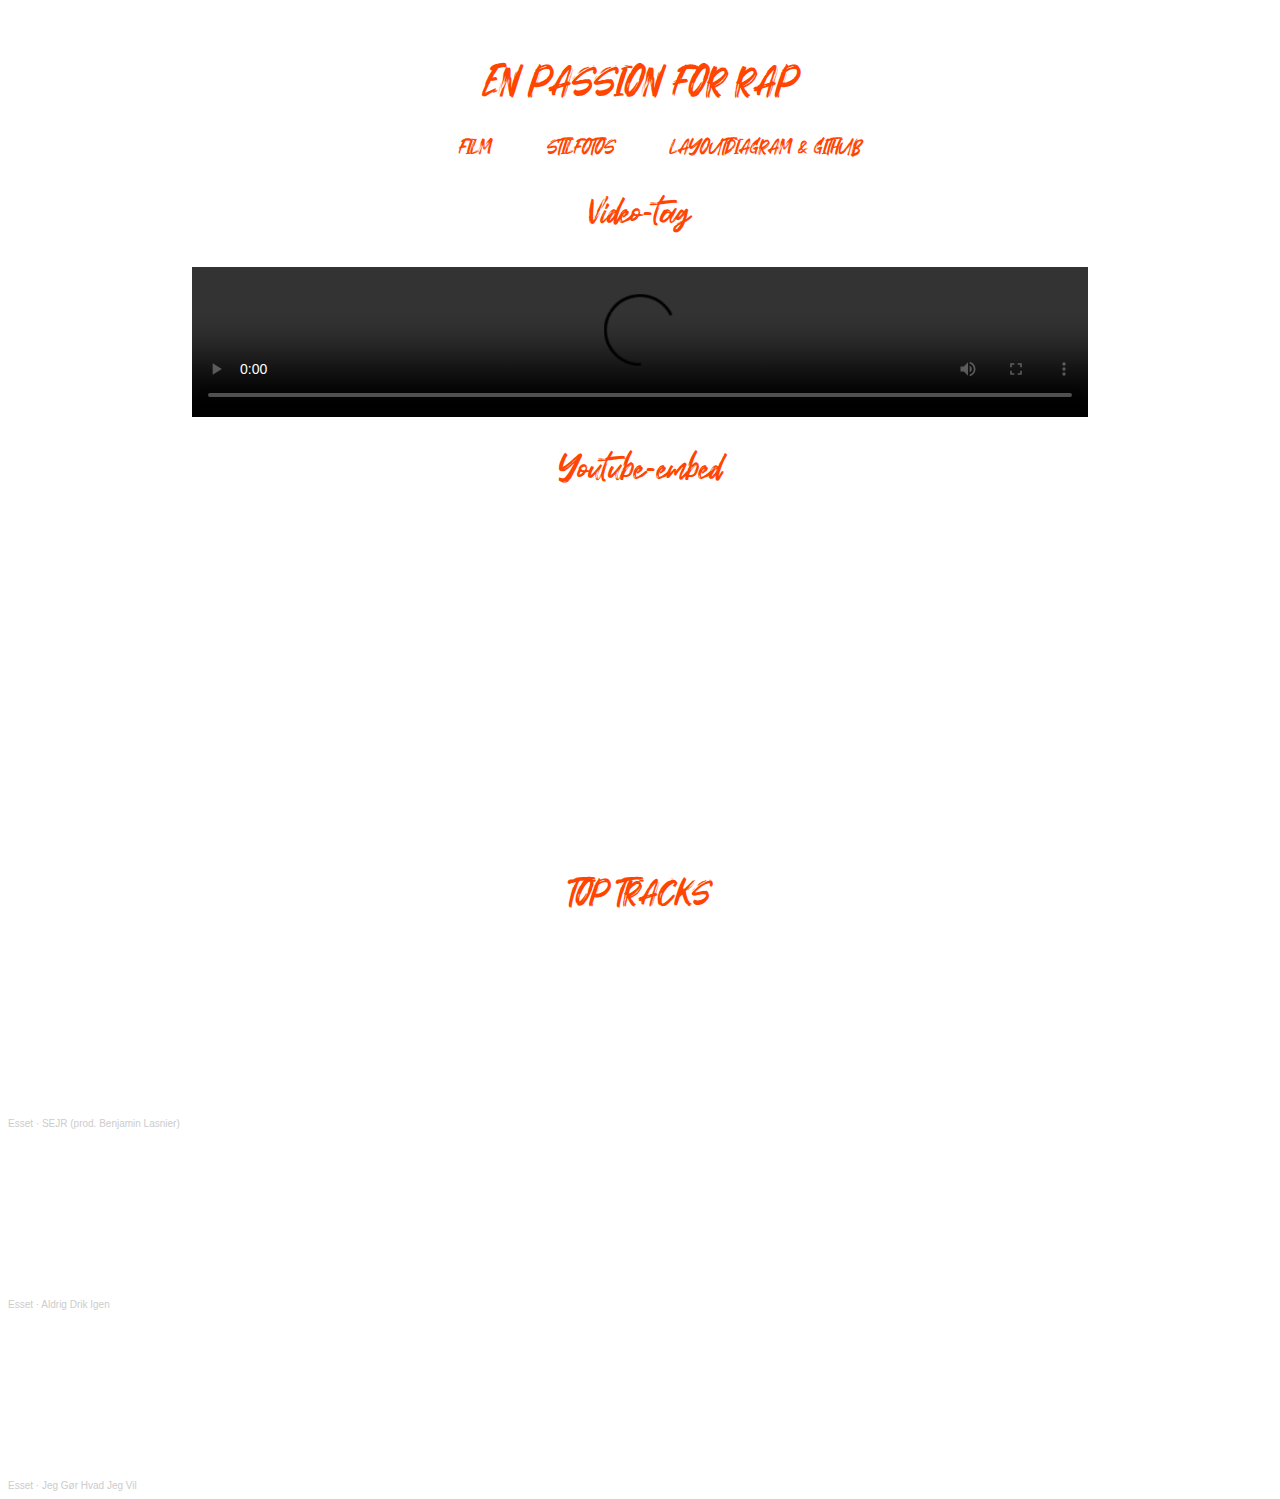
==== index.html @ 43b93cd0 "first commit" ====
<!DOCTYPE html>
<html lang="en">
<head>
    <meta charset="UTF-8">
    <meta name="viewport" content="width=device-width, initial-scale=1.0">
    <link rel="stylesheet" href="style.css">

    <title>Passion</title>
</head>

<header>
    <h1>EN PASSION FOR RAP</h1>
    <nav>
        <ul>
            <li><a href="index.html">FILM</a></li>
            <li><a href="stilfotos.html">STILFOTOS</a></li>
            <li><a href="layoutdiagram.html">LAYOUTDIAGRAM & GITHUB</a></li>
        </ul>
    </nav>
</header>
<body>
    <h3>Video-tag</h3>
    <video controls src="passion_rap.mp4"></video>
    <h3>Youtube-embed</h3> 
    <iframe width="560" height="315" src="https://www.youtube.com/embed/m0MWDJsSqj4" title="YouTube video player" frameborder="0" allow="accelerometer; autoplay; clipboard-write; encrypted-media; gyroscope; picture-in-picture" allowfullscreen></iframe>
    <h3>TOP TRACKS</h3>
    <iframe width="100%" height="166" scrolling="no" frameborder="no" allow="autoplay" src="https://w.soundcloud.com/player/?url=https%3A//api.soundcloud.com/tracks/975814360&color=%23ff5500&auto_play=false&hide_related=false&show_comments=true&show_user=true&show_reposts=false&show_teaser=true"></iframe>
    <div style="font-size: 10px; color: #cccccc;line-break: anywhere;word-break: normal;overflow: hidden;white-space: nowrap;text-overflow: ellipsis; font-family: Interstate,Lucida Grande,Lucida Sans Unicode,Lucida Sans,Garuda,Verdana,Tahoma,sans-serif;font-weight: 100;"><a href="https://soundcloud.com/esset_musik" title="Esset" target="_blank" style="color: #cccccc; text-decoration: none;">Esset</a> · <a href="https://soundcloud.com/esset_musik/sejr" title="SEJR (prod. Benjamin Lasnier)" target="_blank" style="color: #cccccc; text-decoration: none;">SEJR (prod. Benjamin Lasnier)</a></div>
    <iframe width="100%" height="166" scrolling="no" frameborder="no" allow="autoplay" src="https://w.soundcloud.com/player/?url=https%3A//api.soundcloud.com/tracks/921576295&color=%23ff5500&auto_play=false&hide_related=false&show_comments=true&show_user=true&show_reposts=false&show_teaser=true"></iframe>
    <div style="font-size: 10px; color: #cccccc;line-break: anywhere;word-break: normal;overflow: hidden;white-space: nowrap;text-overflow: ellipsis; font-family: Interstate,Lucida Grande,Lucida Sans Unicode,Lucida Sans,Garuda,Verdana,Tahoma,sans-serif;font-weight: 100;"><a href="https://soundcloud.com/esset_musik" title="Esset" target="_blank" style="color: #cccccc; text-decoration: none;">Esset</a> · <a href="https://soundcloud.com/esset_musik/esset-aldrig-drik-igen" title="Aldrig Drik Igen" target="_blank" style="color: #cccccc; text-decoration: none;">Aldrig Drik Igen</a></div>
<iframe width="100%" height="166" scrolling="no" frameborder="no" allow="autoplay" src="https://w.soundcloud.com/player/?url=https%3A//api.soundcloud.com/tracks/645303270&color=%23ff5500&auto_play=false&hide_related=false&show_comments=true&show_user=true&show_reposts=false&show_teaser=true"></iframe><div style="font-size: 10px; color: #cccccc;line-break: anywhere;word-break: normal;overflow: hidden;white-space: nowrap;text-overflow: ellipsis; font-family: Interstate,Lucida Grande,Lucida Sans Unicode,Lucida Sans,Garuda,Verdana,Tahoma,sans-serif;font-weight: 100;"><a href="https://soundcloud.com/esset_musik" title="Esset" target="_blank" style="color: #cccccc; text-decoration: none;">Esset</a> · <a href="https://soundcloud.com/esset_musik/esset-jeg-gor-hvad-jeg-vil" title="Jeg Gør Hvad Jeg Vil" target="_blank" style="color: #cccccc; text-decoration: none;">Jeg Gør Hvad Jeg Vil</a></div>

</body>
</html>
---- style.css ----
@font-face {
  font-family: "forturn";
  src: url("fonts/forturn-webfont.woff2") format("woff2");
}
body {
  background-color: white;
}
h1 {
  text-align: center;
  font-family: "forturn";
  font-weight: 200;
  font-size: 3vw;
  font-style: normal;
  color: orangered;
}

h3 {
  text-align: center;
  font-family: "forturn";
  font-weight: 200;
  font-size: 2.5vw;
  font-style: normal;
  color: orangered;
}
li {
  display: inline;
  font-family: "forturn";
  font-weight: 200;
  font-size: 1.5vw;
  text-align: center;
  color: black;
  text-decoration: none;
}

li a {
  color: orangered;
  text-decoration: none;
  font-family: "forturn";
}

li a:hover {
  color: rgb(241, 150, 117);
}

header {
  text-align: center;
  color: black;
  text-decoration: none;
  padding-top: 2vw;
}

li {
  padding: 2vw;
}
img {
  height: 20vw;
}
.layoutdiagram img {
  display: block;
  margin-left: auto;
  margin-right: auto;
  width: 50vw;
  height: auto;
}

.github a {
  color: orangered;
  font-family: sans-serif;
  text-decoration: none;
  margin-left: 45vw;
  font-family: "forturn";
  font-size: 2vw;
}

.github a:hover {
  color: rgb(241, 150, 117);
}

figcaption {
  background-color: white;
  color: orangered;
  font-family: "forturn";
  font-size: 2vw;
  display: block;
  margin-left: 42.5vw;
  margin-right: auto;
}

.stilfotos img {
  display: block;
  margin-left: auto;
  margin-right: auto;
}

video {
  width: 70vw;
  display: block;
  margin-left: auto;
  margin-right: auto;
}
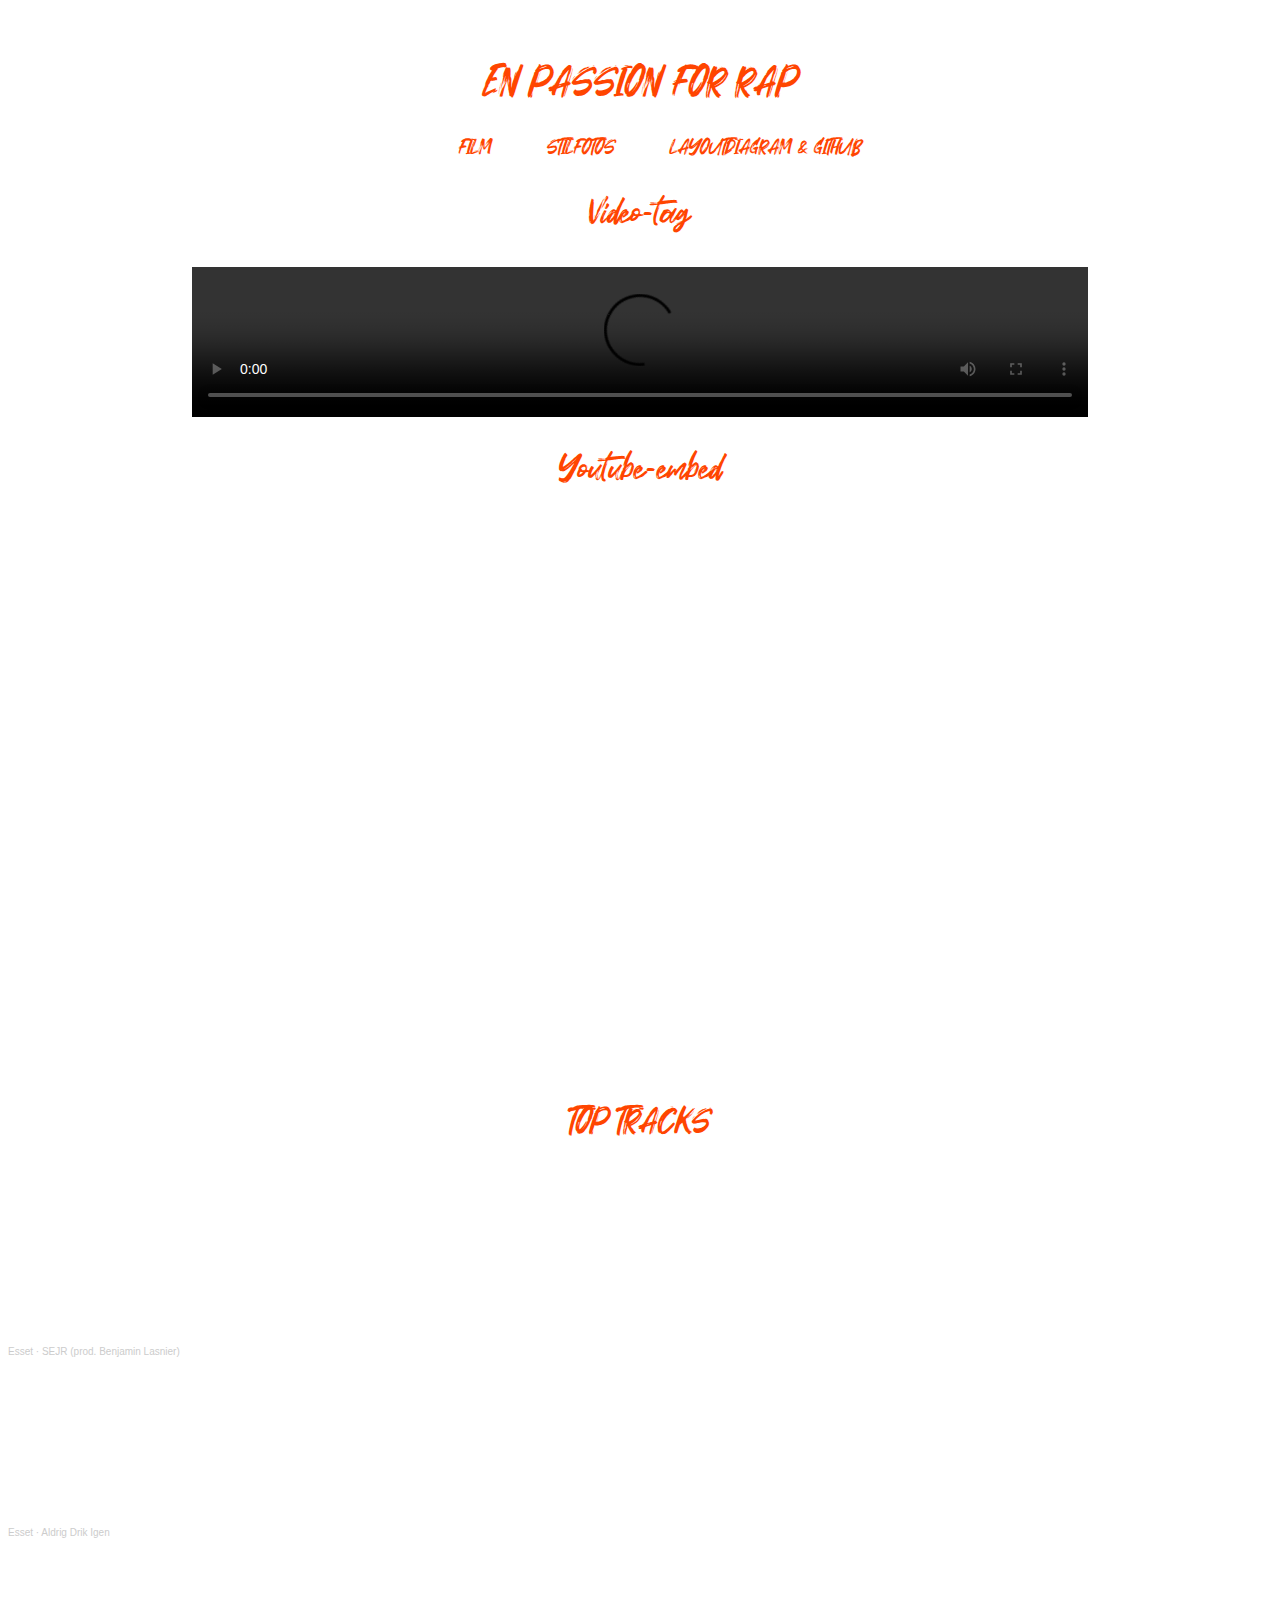
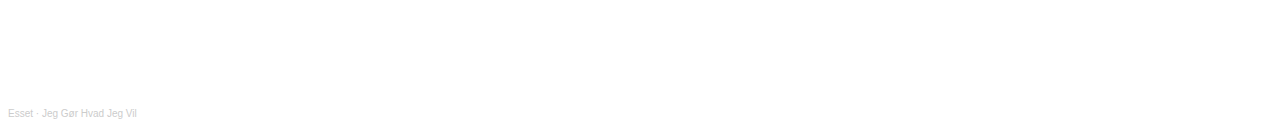
==== commit 5ceed13b: "rettede iframe" ====
--- a/index.html
+++ b/index.html
@@ -21,8 +21,10 @@
 <body>
     <h3>Video-tag</h3>
     <video controls src="passion_rap.mp4"></video>
-    <h3>Youtube-embed</h3> 
+    <h3>Youtube-embed</h3>
+    <div class="iframe_container">
     <iframe width="560" height="315" src="https://www.youtube.com/embed/m0MWDJsSqj4" title="YouTube video player" frameborder="0" allow="accelerometer; autoplay; clipboard-write; encrypted-media; gyroscope; picture-in-picture" allowfullscreen></iframe>
+</div> 
     <h3>TOP TRACKS</h3>
     <iframe width="100%" height="166" scrolling="no" frameborder="no" allow="autoplay" src="https://w.soundcloud.com/player/?url=https%3A//api.soundcloud.com/tracks/975814360&color=%23ff5500&auto_play=false&hide_related=false&show_comments=true&show_user=true&show_reposts=false&show_teaser=true"></iframe>
     <div style="font-size: 10px; color: #cccccc;line-break: anywhere;word-break: normal;overflow: hidden;white-space: nowrap;text-overflow: ellipsis; font-family: Interstate,Lucida Grande,Lucida Sans Unicode,Lucida Sans,Garuda,Verdana,Tahoma,sans-serif;font-weight: 100;"><a href="https://soundcloud.com/esset_musik" title="Esset" target="_blank" style="color: #cccccc; text-decoration: none;">Esset</a> · <a href="https://soundcloud.com/esset_musik/sejr" title="SEJR (prod. Benjamin Lasnier)" target="_blank" style="color: #cccccc; text-decoration: none;">SEJR (prod. Benjamin Lasnier)</a></div>
--- a/style.css
+++ b/style.css
@@ -98,3 +98,18 @@
   margin-left: auto;
   margin-right: auto;
 }
+
+.iframe_container {
+  width: 70vw;
+  height: 0;
+  position: relative;
+  padding-top: 43.25%;
+  margin-left: auto;
+  margin-right: auto;
+}
+.iframe_container iframe {
+  position: absolute;
+  height: 100%;
+  width: 100%;
+  inset: 0;
+}
